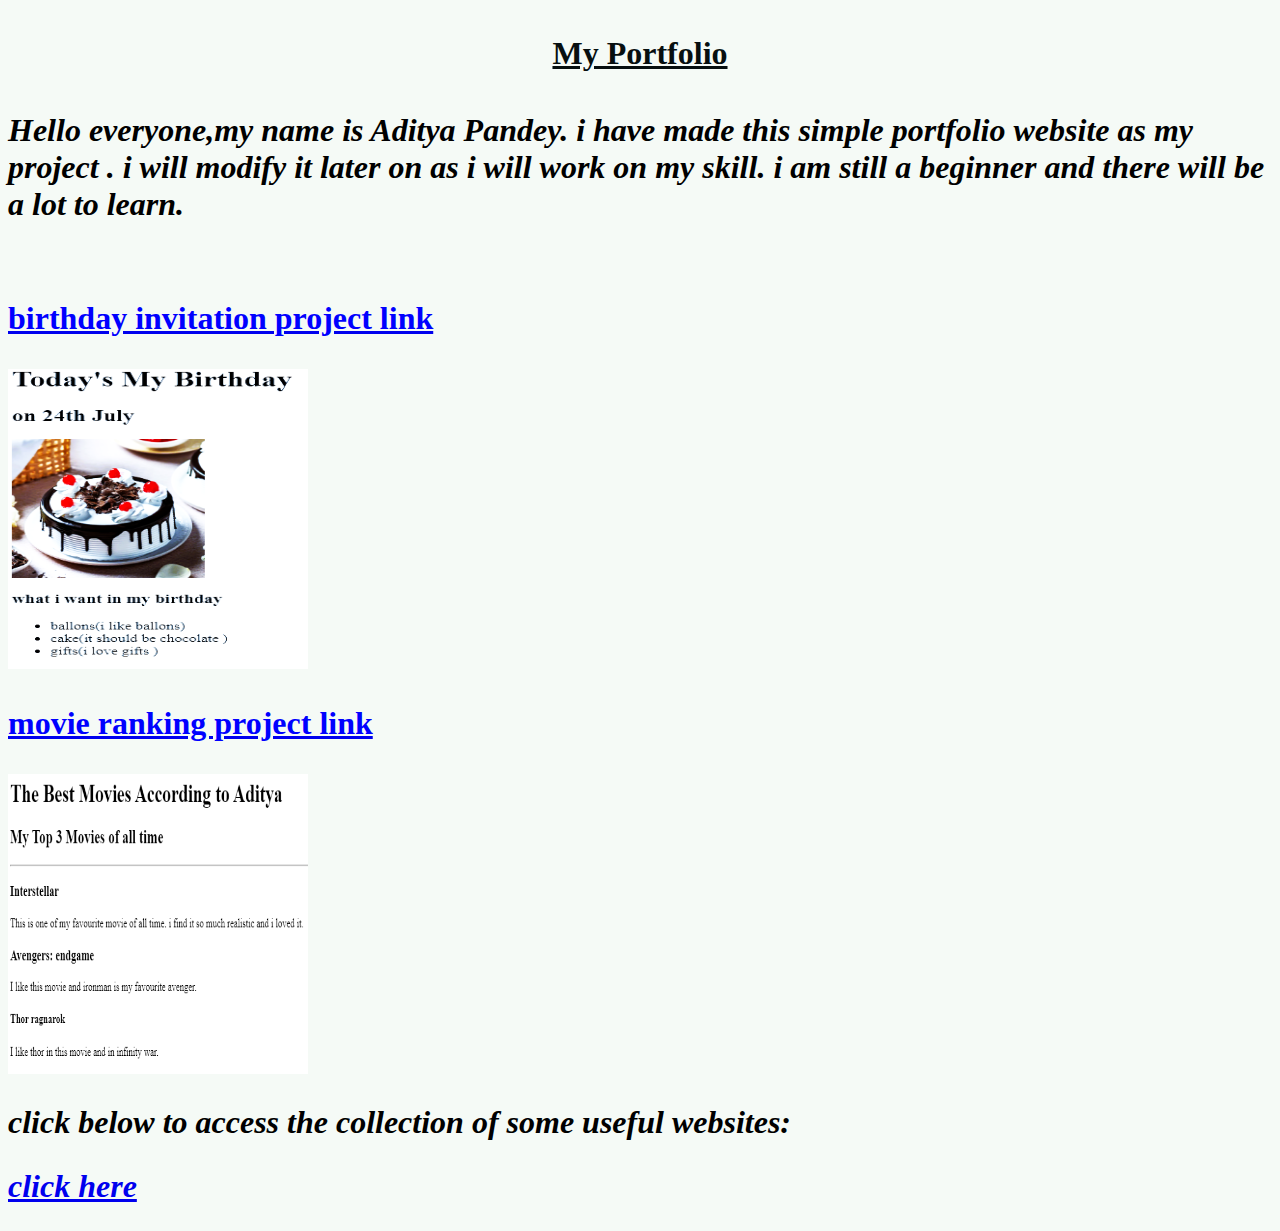
==== index.html @ 085ccdbd "Add files via upload" ====
<!DOCTYPE html>
<html lang="en">
<head>
  <meta charset="UTF-8">
  <meta name="viewport" content="width=device-width, initial-scale=1.0">
  <style>
   body{background-color: rgb(245, 250, 246);}
    h1{font-size:xx-large; text-align: center; color: rgb(7, 15, 16); line-height: 2;}
    h2{
      font-size: xx-large; font-style: italic;
    }
    h3{font-size: xx-large; color: blue; 

    }
  </style>
  <title>My Portfolio</title>
 

</head>
<body>
  <h1><u>My Portfolio</u>
  </h1>
  <h2 style="font-size: xx-large">Hello everyone,my name is Aditya Pandey. i have made this simple portfolio website as my project . i will modify it later on as i will work on my skill. i am still a beginner and there will be a lot to learn. </h2>
  <br/>
  <a href="./birthdayinvite.html"> <h3> birthday invitation project link </h3></a>
  <img src="./screenshot/birthdayinvite.png" height="300" width="300" />
  <a href="./movie-ranking.html"> <h3>movie ranking project link </h3></a>
  <img src="./screenshot/movieimage.png" height="300" width="300"/>
  <br/>
<h2><b>click below to access the collection of some useful websites:</b> </h2>
  <a href="./screenshot/resources.html" title=" tech related website's links"> <h2>click here </h2> </a>
  
  
</body>
</html>
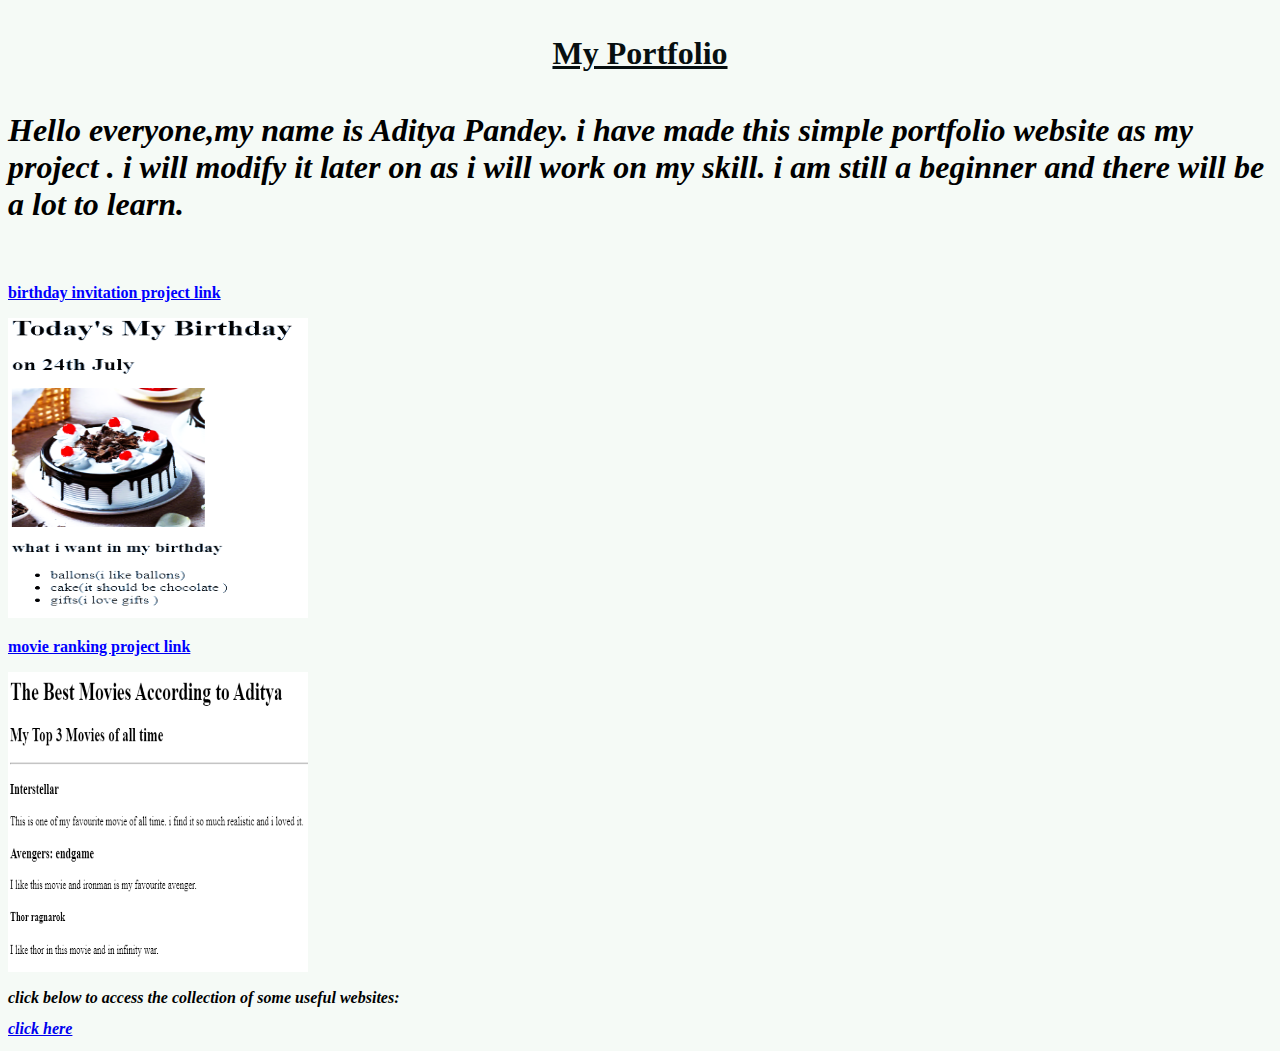
==== commit ae09bcc5: "Add files via upload" ====
--- a/index.html
+++ b/index.html
@@ -5,11 +5,11 @@
   <meta name="viewport" content="width=device-width, initial-scale=1.0">
   <style>
    body{background-color: rgb(245, 250, 246);}
-    h1{font-size:xx-large; text-align: center; color: rgb(7, 15, 16); line-height: 2;}
+    h1{font-size: xx-large; text-align: center; color: rgb(7, 15, 16); line-height: 2;}
     h2{
-      font-size: xx-large; font-style: italic;
+      font-size: medium; font-style: italic;
     }
-    h3{font-size: xx-large; color: blue; 
+    h3{font-size: medium; color: blue; 
 
     }
   </style>
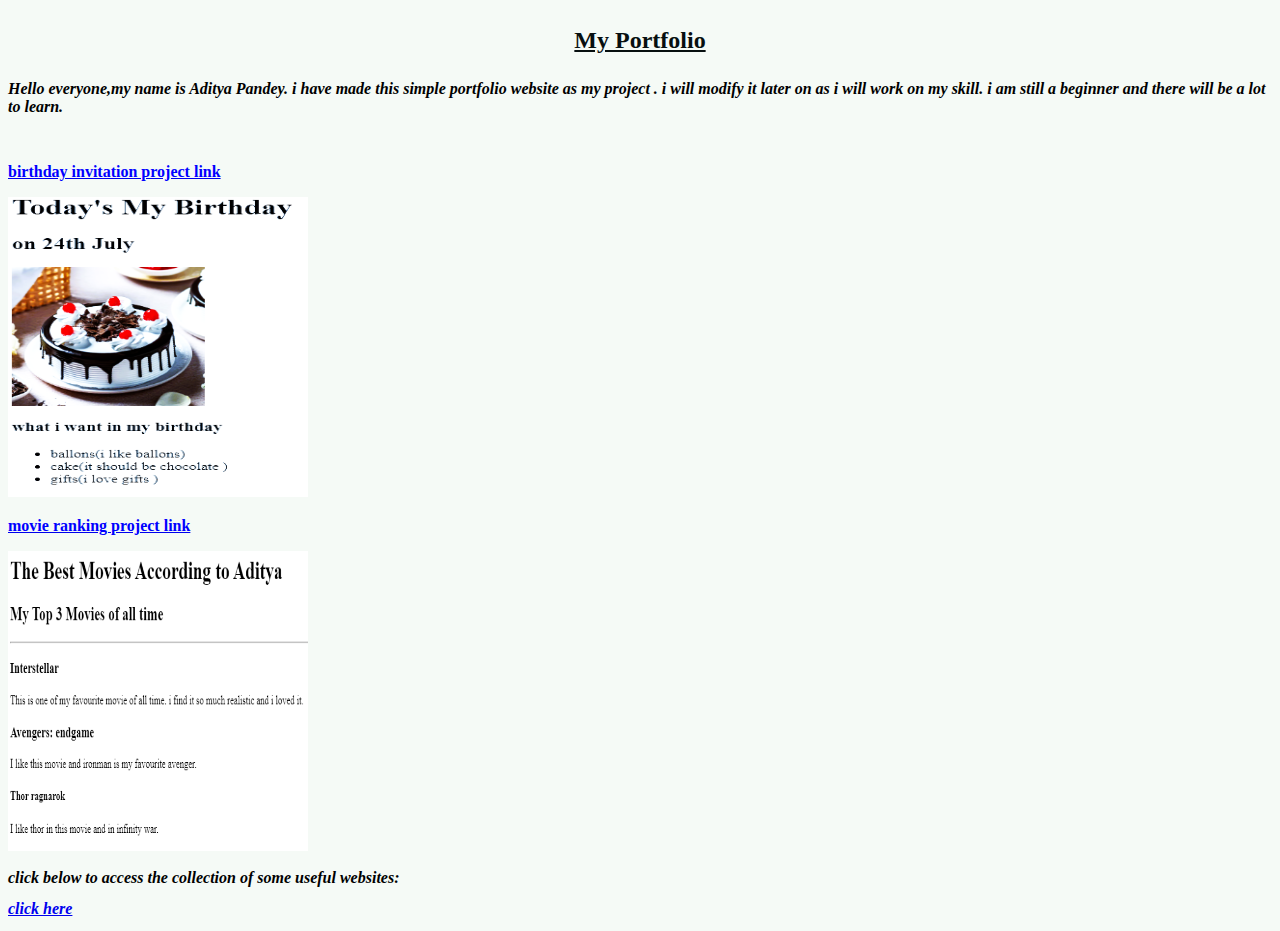
==== commit cd569d15: "Add files via upload" ====
--- a/index.html
+++ b/index.html
@@ -5,7 +5,7 @@
   <meta name="viewport" content="width=device-width, initial-scale=1.0">
   <style>
    body{background-color: rgb(245, 250, 246);}
-    h1{font-size: xx-large; text-align: center; color: rgb(7, 15, 16); line-height: 2;}
+    h1{font-size: x-large; text-align: center; color: rgb(7, 15, 16); line-height: 2;}
     h2{
       font-size: medium; font-style: italic;
     }
@@ -20,7 +20,7 @@
 <body>
   <h1><u>My Portfolio</u>
   </h1>
-  <h2 style="font-size: xx-large">Hello everyone,my name is Aditya Pandey. i have made this simple portfolio website as my project . i will modify it later on as i will work on my skill. i am still a beginner and there will be a lot to learn. </h2>
+  <h2>Hello everyone,my name is Aditya Pandey. i have made this simple portfolio website as my project . i will modify it later on as i will work on my skill. i am still a beginner and there will be a lot to learn. </h2>
   <br/>
   <a href="./birthdayinvite.html"> <h3> birthday invitation project link </h3></a>
   <img src="./screenshot/birthdayinvite.png" height="300" width="300" />
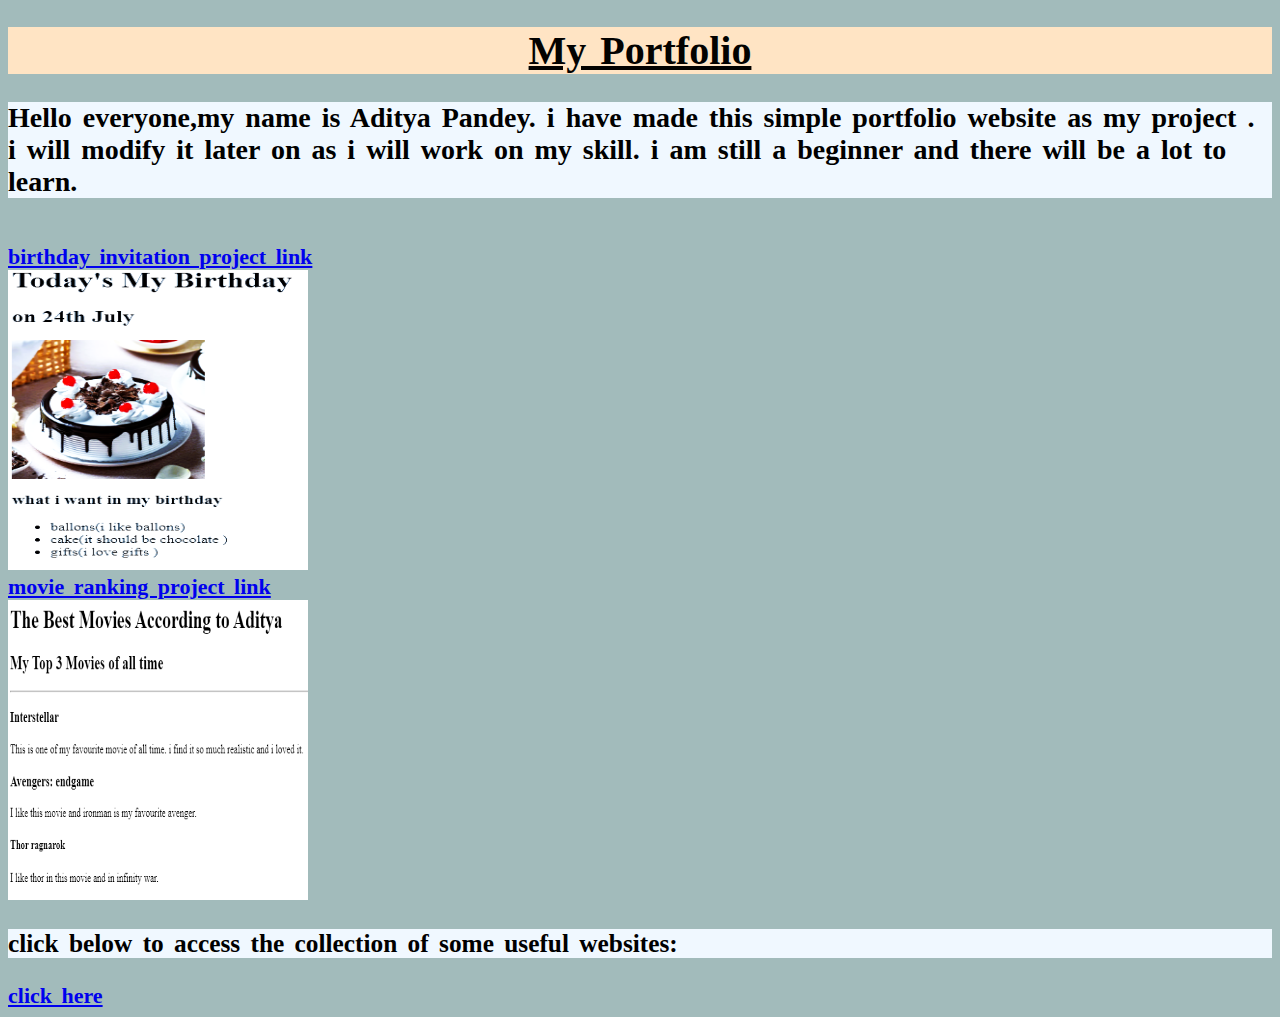
==== commit 4a9eb9aa: "Add files via upload" ====
--- a/index.html
+++ b/index.html
@@ -3,33 +3,23 @@
 <head>
   <meta charset="UTF-8">
   <meta name="viewport" content="width=device-width, initial-scale=1.0">
-  <style>
-   body{background-color: rgb(245, 250, 246);}
-    h1{font-size: x-large; text-align: center; color: rgb(7, 15, 16); line-height: 2;}
-    h2{
-      font-size: medium; font-style: italic;
-    }
-    h3{font-size: medium; color: blue; 
-
-    }
-  </style>
+  
   <title>My Portfolio</title>
+  <link rel="stylesheet" href="styles.css">
  
 
 </head>
 <body>
-  <h1><u>My Portfolio</u>
+  <h1><u>My Portfolio </u>
   </h1>
-  <h2>Hello everyone,my name is Aditya Pandey. i have made this simple portfolio website as my project . i will modify it later on as i will work on my skill. i am still a beginner and there will be a lot to learn. </h2>
+  <p>Hello everyone,my name is Aditya Pandey. i have made this simple portfolio website as my project . i will modify it later on as i will work on my skill. i am still a beginner and there will be a lot to learn. </p>
   <br/>
-  <a href="./birthdayinvite.html"> <h3> birthday invitation project link </h3></a>
-  <img src="./screenshot/birthdayinvite.png" height="300" width="300" />
-  <a href="./movie-ranking.html"> <h3>movie ranking project link </h3></a>
+  <a href="./birthdayinvite.html" class="adi">  birthday invitation project link </a><br>
+  <img src="./screenshot/birthdayinvite.png" height="300" width="300" /><br>
+  <a href="./movie-ranking.html" class="adi"> movie ranking project link </a><br>
   <img src="./screenshot/movieimage.png" height="300" width="300"/>
   <br/>
-<h2><b>click below to access the collection of some useful websites:</b> </h2>
-  <a href="./screenshot/resources.html" title=" tech related website's links"> <h2>click here </h2> </a>
-  
-  
+<p class="hi">click below to access the collection of some useful websites: </p>
+  <a href="./screenshot/resources.html" title=" tech related website's links" class="adi">click here </a>
 </body>
 </html>--- a/styles.css
+++ b/styles.css
@@ -0,0 +1,49 @@
+html{
+    background-color: rgb(162, 187, 187);
+    word-spacing: 3pt;
+}
+h1{
+    color:rgb(3, 2, 0);
+    background-color: bisque;
+    text-align: center;
+    font-size:30pt;
+}
+p{
+    font-size: 28px;
+    font-weight: 800;
+    background-color: aliceblue;
+}
+.adi{
+    font-size: 22px;
+    font-weight: 800;
+}
+.adi:hover{
+    background-color: rgb(161, 18, 20);
+    color: white
+}
+h4{
+    font-size: 18pt;
+    font-weight: 800;
+}
+.hi{
+    font-size: 19pt;
+    
+}
+#dob{
+    background-color:rgb(216, 224, 198);
+}
+h3,h2{
+    font-size: 29pt;
+    color: rgb(76, 128, 184);
+    background-color:rgb(194, 228, 217)
+}
+ul{
+    font-size: 30px;
+    font-weight:700
+}
+#film{
+    background-color: rgb(181, 131, 131);
+}
+
+
+
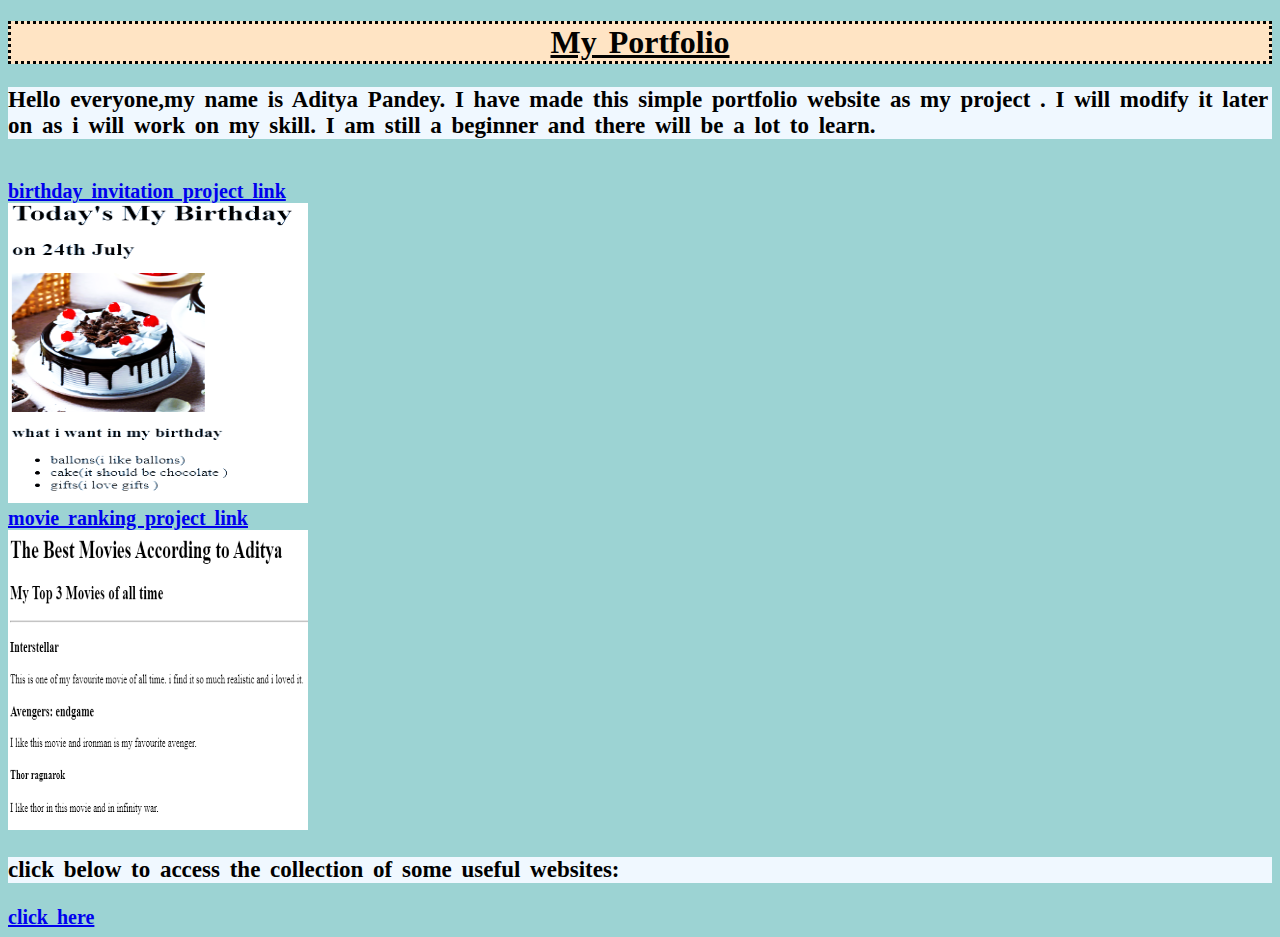
==== commit 91460d2e: "Add files via upload" ====
--- a/index.html
+++ b/index.html
@@ -12,14 +12,14 @@
 <body>
   <h1><u>My Portfolio </u>
   </h1>
-  <p>Hello everyone,my name is Aditya Pandey. i have made this simple portfolio website as my project . i will modify it later on as i will work on my skill. i am still a beginner and there will be a lot to learn. </p>
+  <p>Hello everyone,my name is Aditya Pandey. I have made this simple portfolio website as my project . I will modify it later on as i will work on my skill. I am still a beginner and there will be a lot to learn. </p>
   <br/>
   <a href="./birthdayinvite.html" class="adi">  birthday invitation project link </a><br>
   <img src="./screenshot/birthdayinvite.png" height="300" width="300" /><br>
   <a href="./movie-ranking.html" class="adi"> movie ranking project link </a><br>
   <img src="./screenshot/movieimage.png" height="300" width="300"/>
   <br/>
-<p class="hi">click below to access the collection of some useful websites: </p>
+<p>click below to access the collection of some useful websites: </p>
   <a href="./screenshot/resources.html" title=" tech related website's links" class="adi">click here </a>
 </body>
-</html>+</html>
--- a/styles.css
+++ b/styles.css
@@ -1,45 +1,50 @@
 html{
-    background-color: rgb(162, 187, 187);
+    background-color: rgb(156, 211, 211);
     word-spacing: 3pt;
 }
 h1{
     color:rgb(3, 2, 0);
-    background-color: bisque;
+ background-color: bisque;
     text-align: center;
-    font-size:30pt;
+    border-style: dotted;
+    
 }
 p{
-    font-size: 28px;
+    font-size: 23px;
     font-weight: 800;
     background-color: aliceblue;
 }
 .adi{
-    font-size: 22px;
+    font-size: 20px;
     font-weight: 800;
 }
 .adi:hover{
-    background-color: rgb(161, 18, 20);
+    background-color: rgb(60, 7, 8);
     color: white
 }
-h4{
-    font-size: 18pt;
-    font-weight: 800;
-}
-.hi{
-    font-size: 19pt;
+
     
-}
+
 #dob{
     background-color:rgb(216, 224, 198);
 }
-h3,h2{
-    font-size: 29pt;
+h2{
+    font-size: 30px;
     color: rgb(76, 128, 184);
     background-color:rgb(194, 228, 217)
 }
+h3{
+    font-size: 26px;
+    color:red;
+    font-weight: 900;
+    background-color: antiquewhite;
+
+
+}
+
 ul{
-    font-size: 30px;
-    font-weight:700
+    font-size: 22px;
+    font-weight:700;
 }
 #film{
     background-color: rgb(181, 131, 131);
